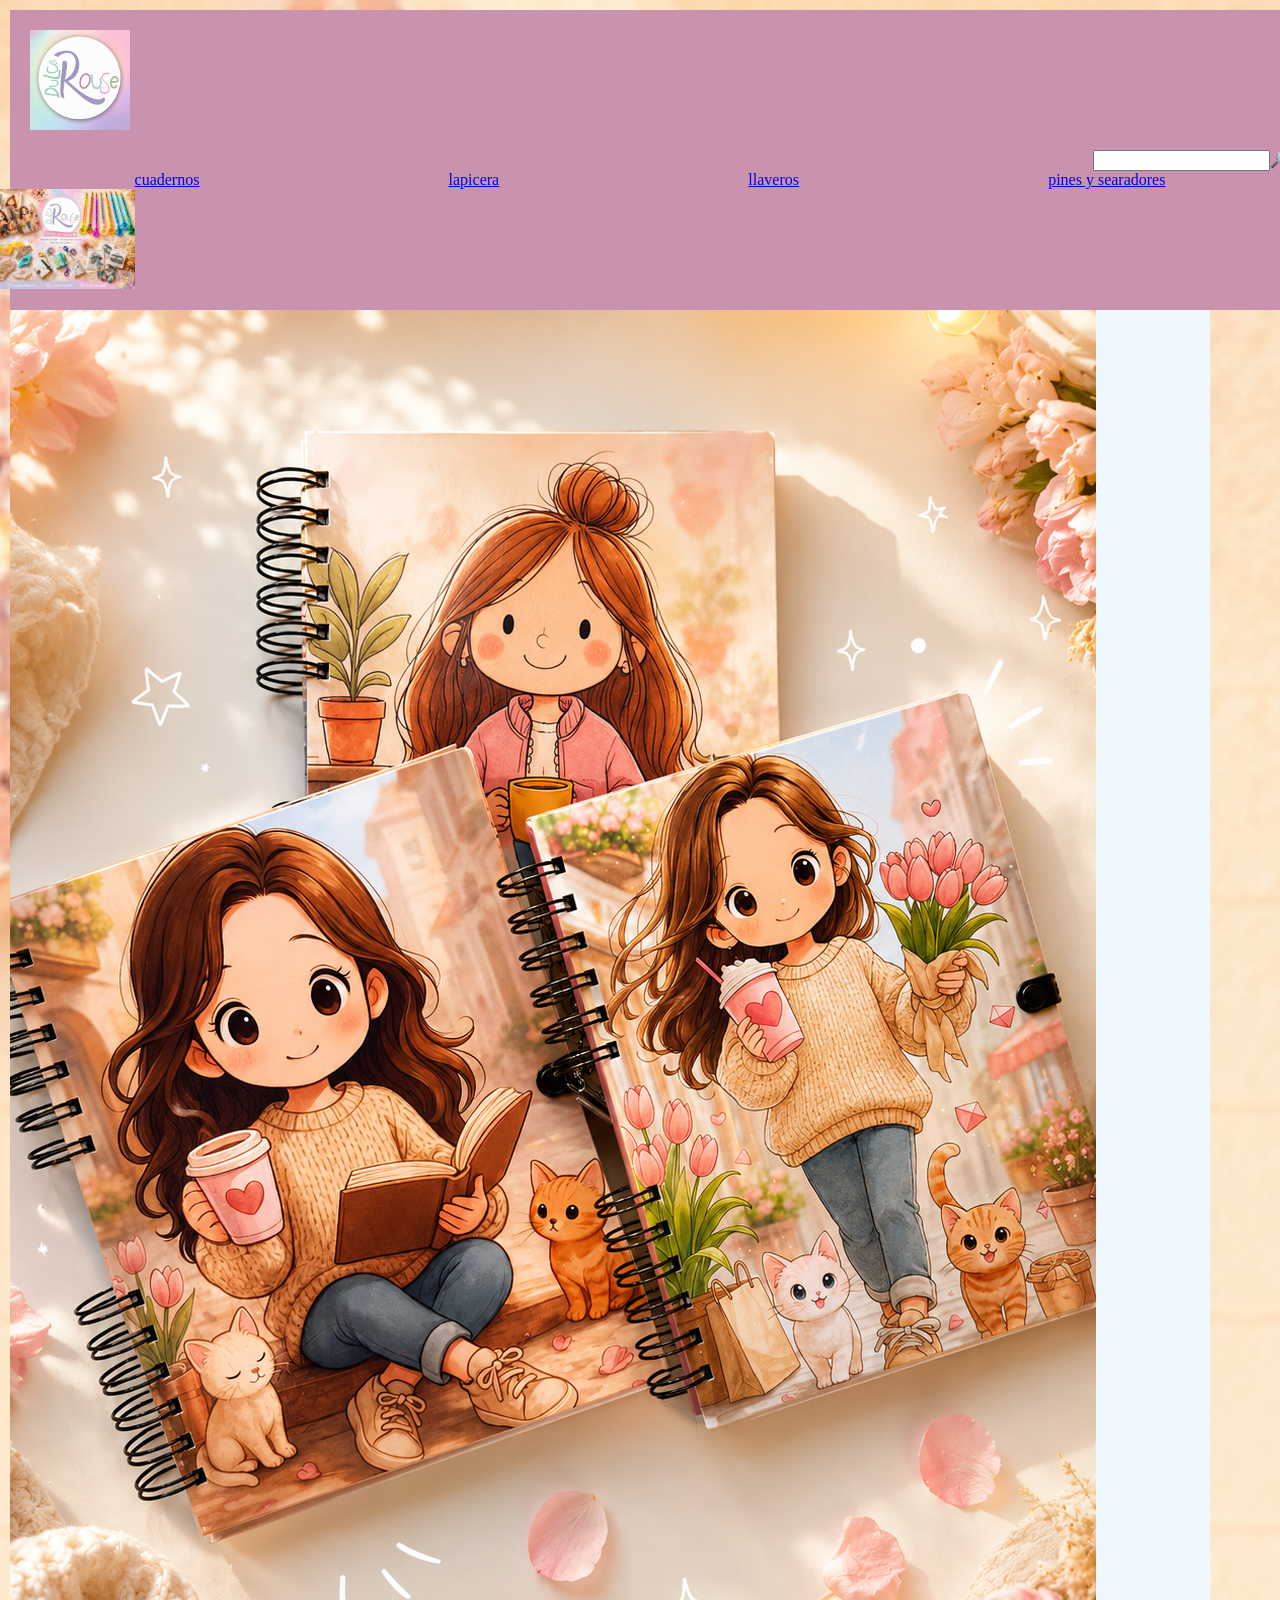
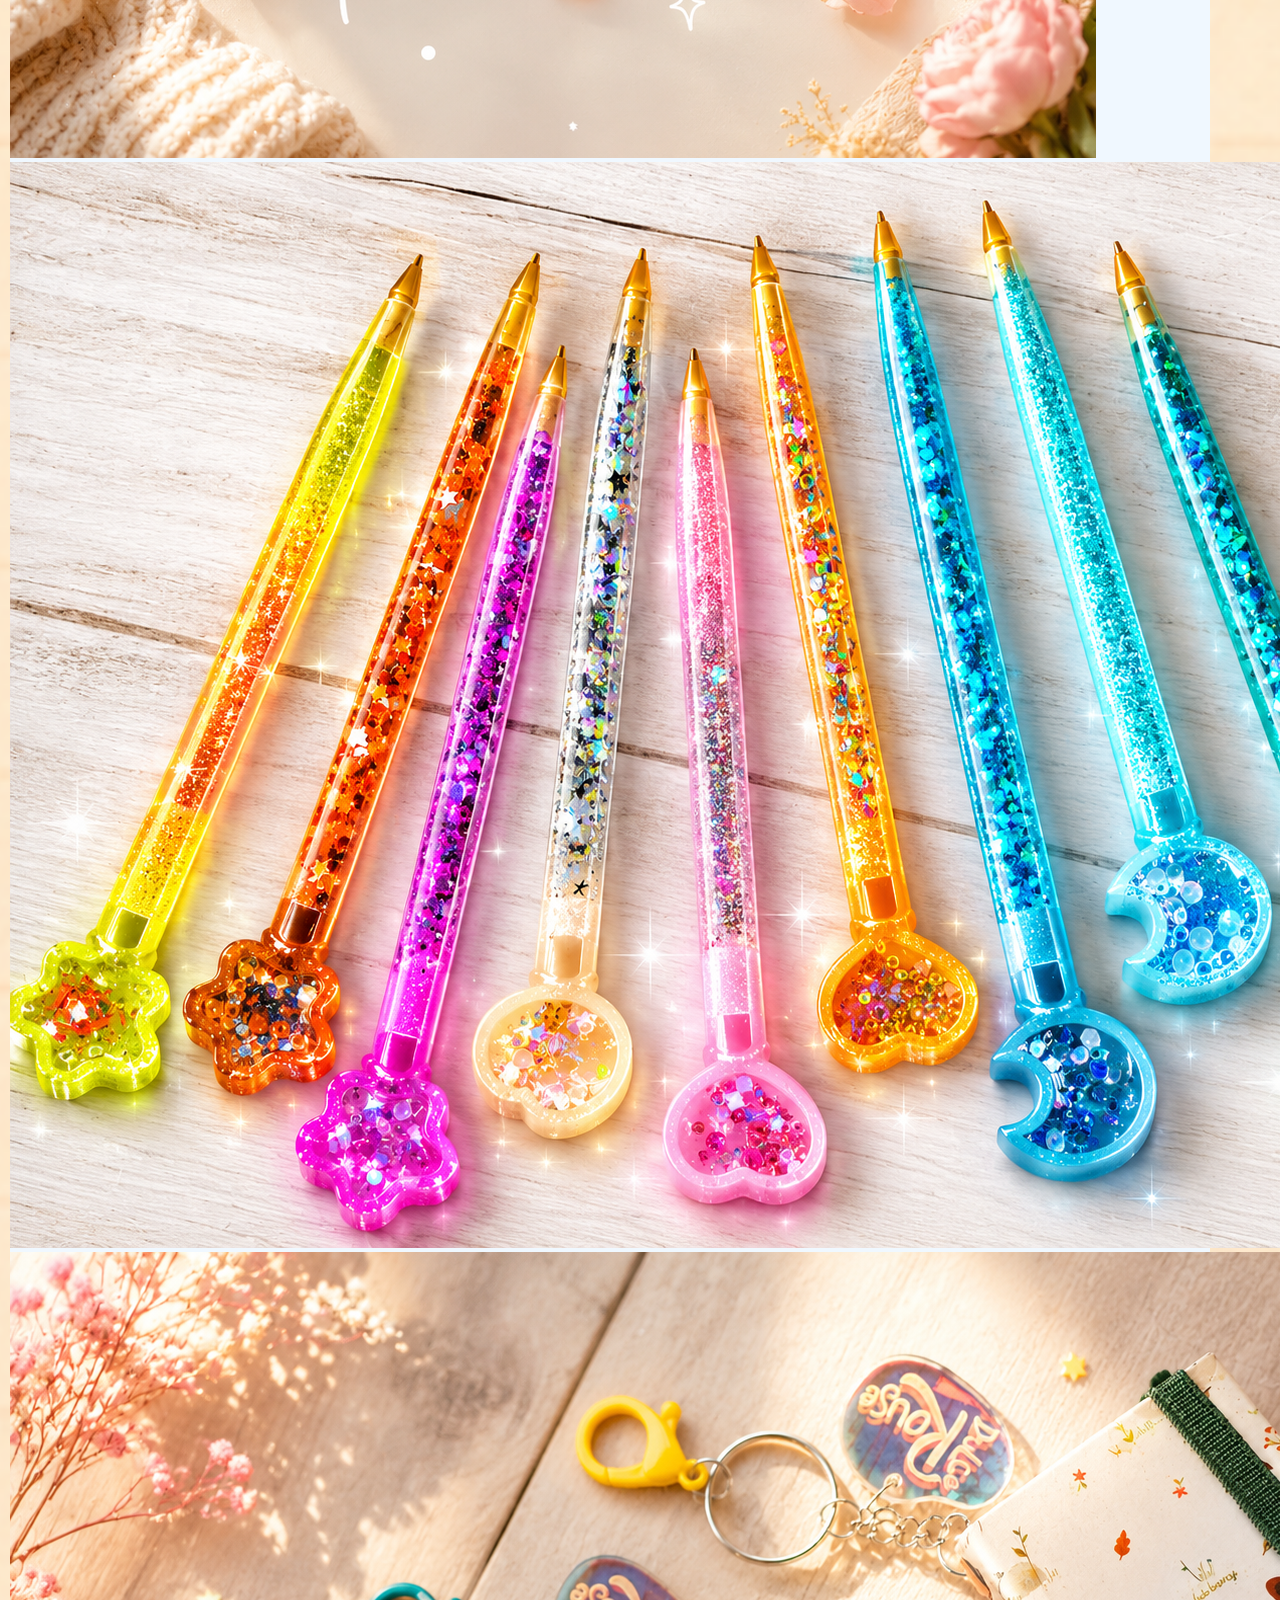
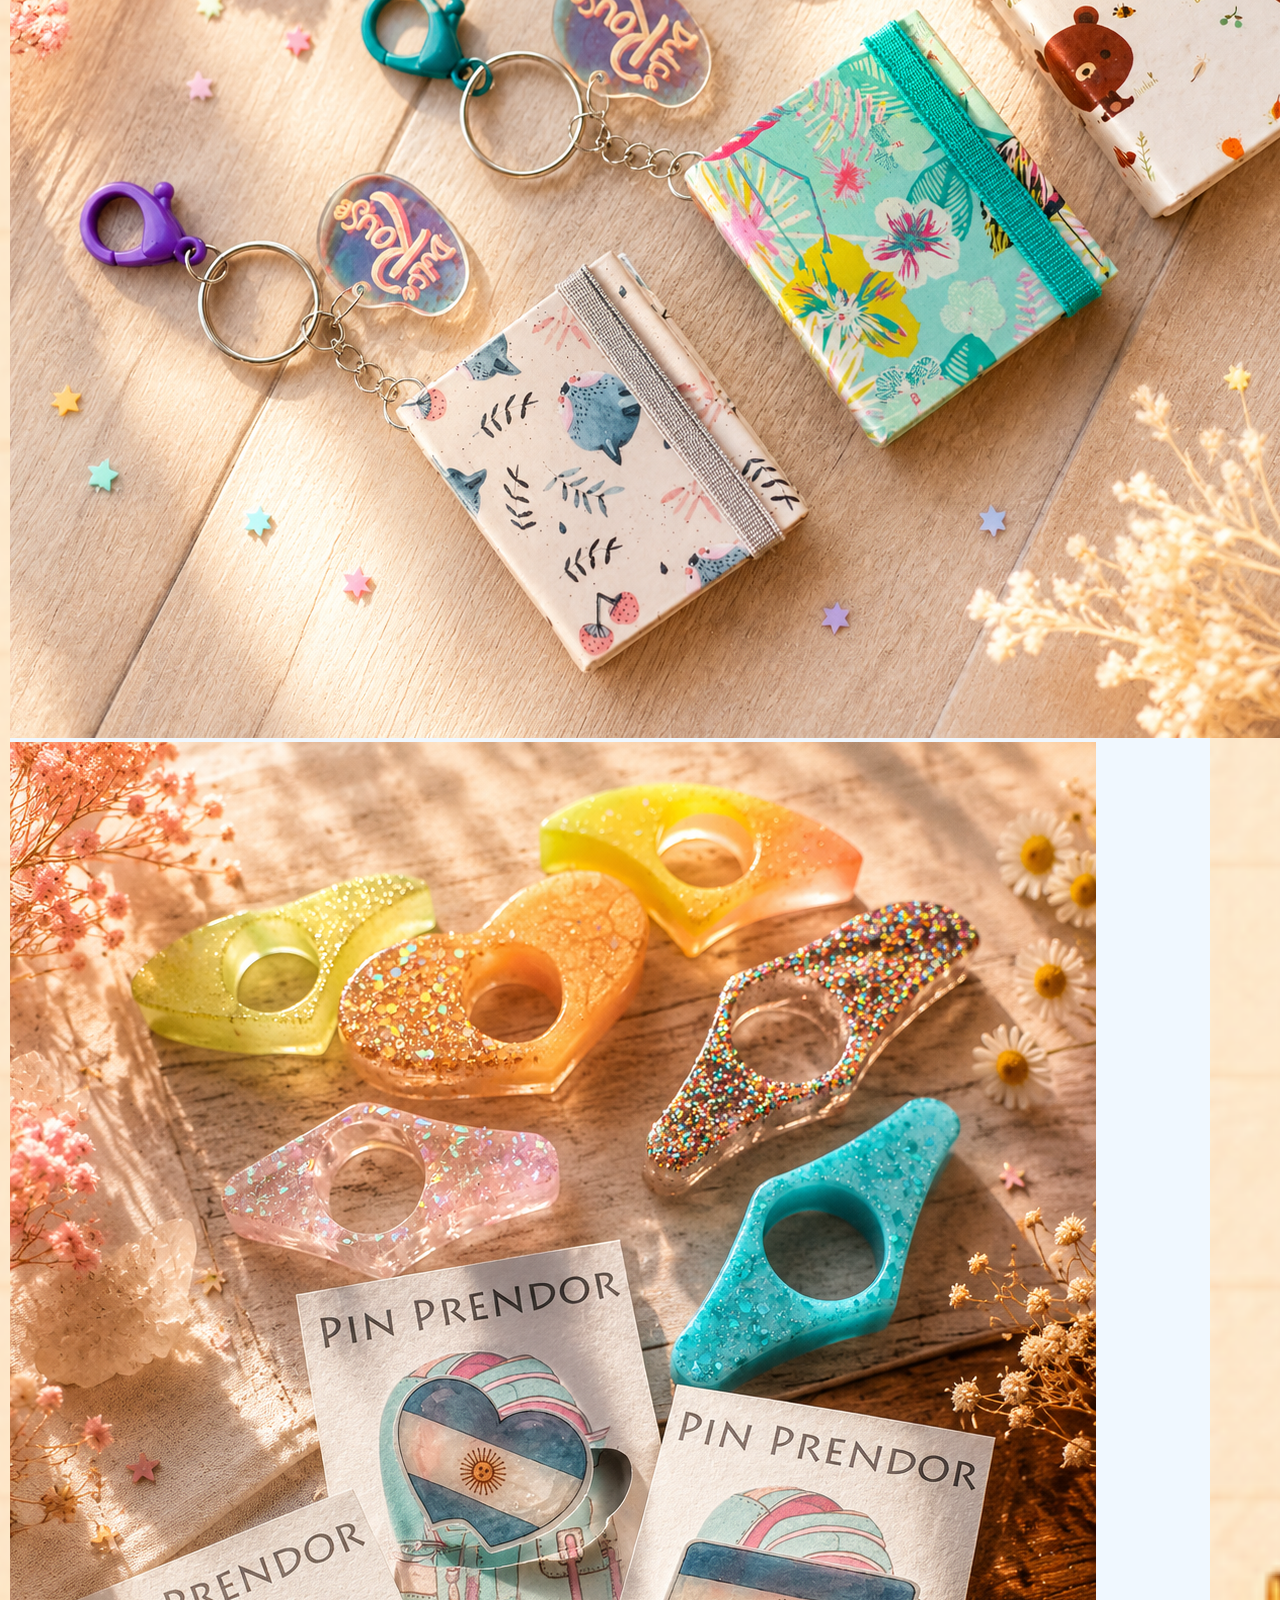
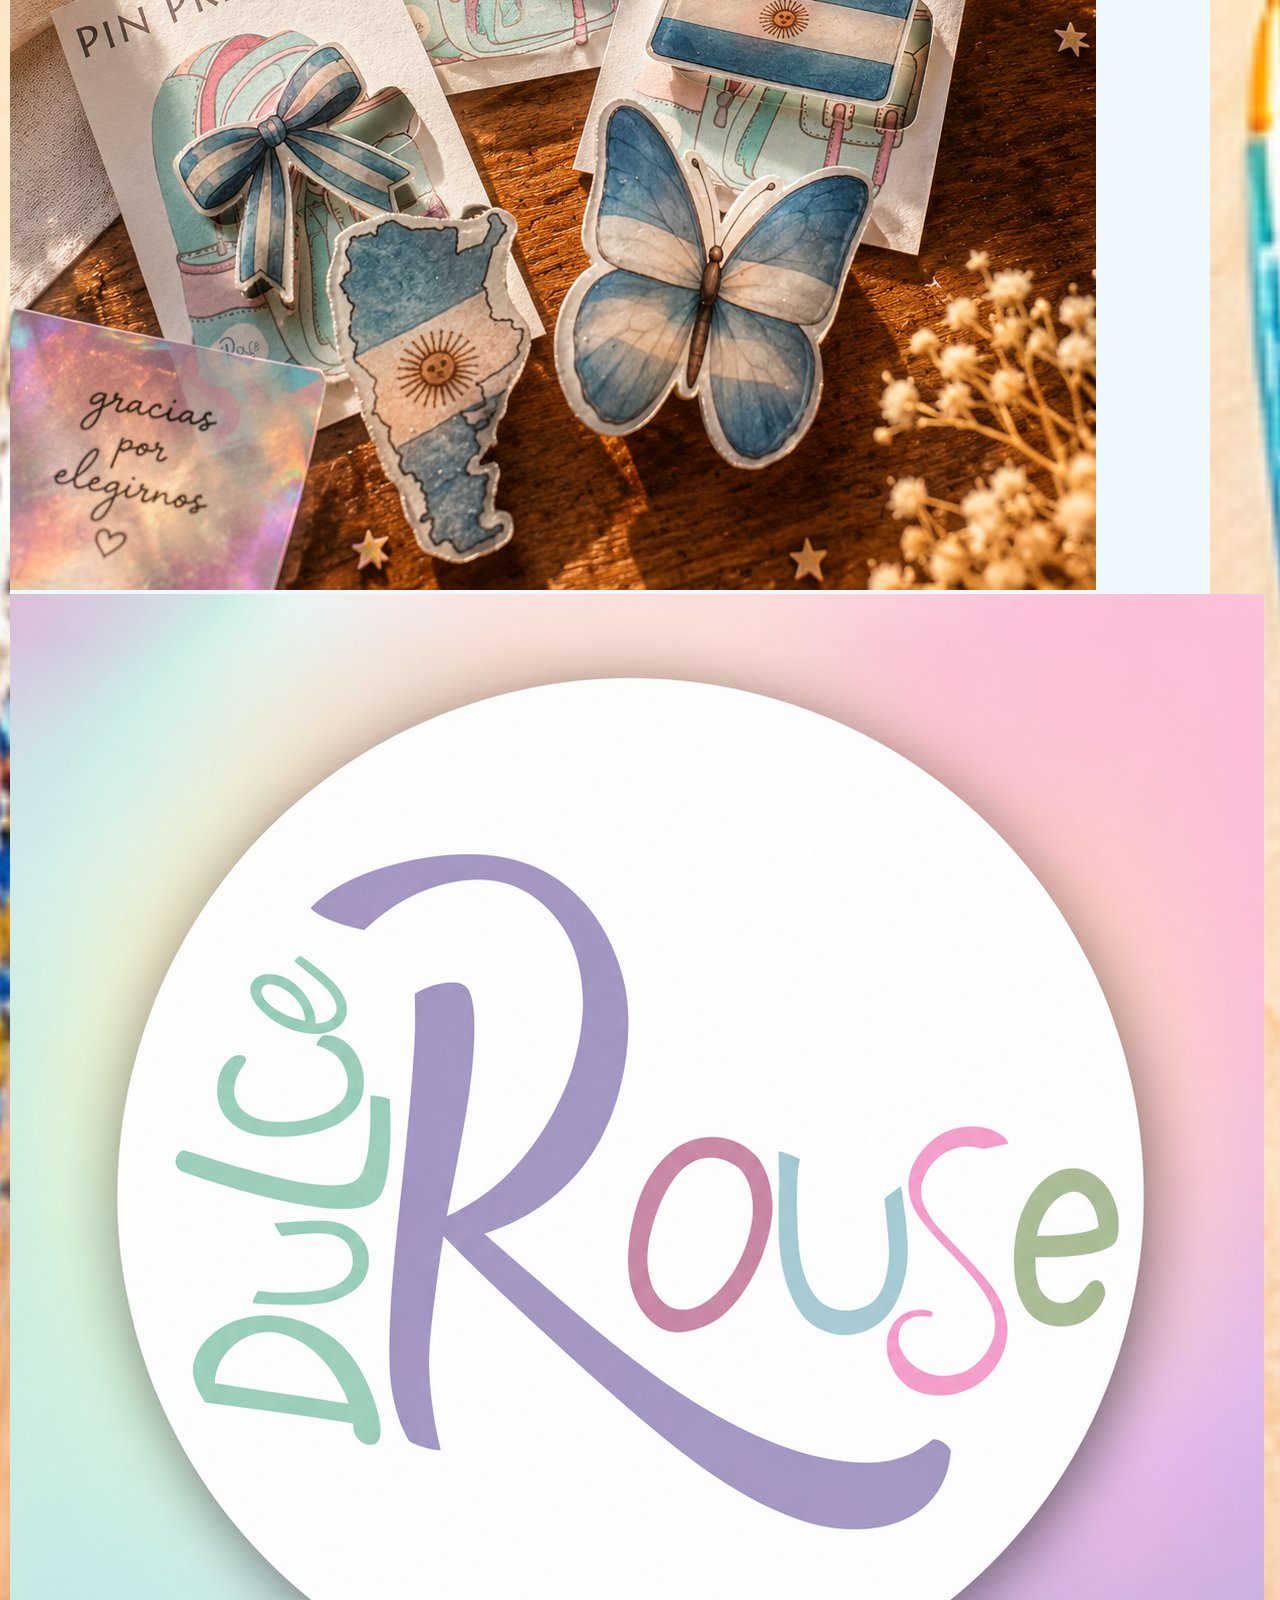
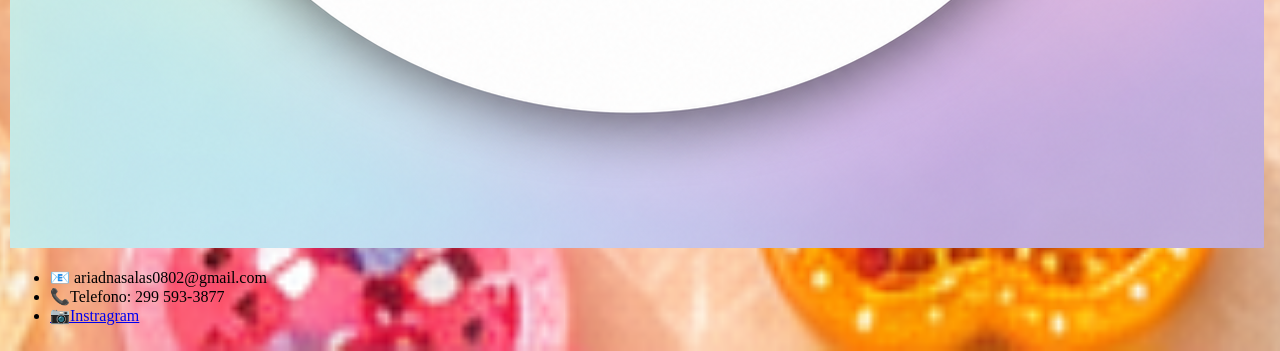
==== proyecto/index.html @ b8a69489 "as m" ====
<!DOCTYPE html>
<html lang="en">

<head>
    <meta charset="UTF-8">
    <meta name="viewport" content="width=device-width, initial-scale=1.0">
    <title>Document</title>
    <style>
        body{
            background-image: url(imagen/aseen/fondo.png);
            background-repeat: no-repeat;
            background-position: center;
            background-size: cover;
            width: 100%;
            margin: 5px;
            border: 5px;
            padding: 5px;

        }
        header{
            background-color: #C993AF;
            align-items: center;
            width: 100%;
            height: 300px;
        }
        .img-logo{
            display: flex;
            justify-content: flex-start;
            padding: 20px;
            border-radius: 50%;
            width: 100px;
            height: 100px;
        }
        .img-vaner{
            display: flex;
            justify-content: center;
            width: 100px;
            height: 100px;
        }
        .buscador{
            display: flex;
            justify-content: flex-end;
            align-items: flex-start;
        }
        header nav{
            display: flex;
            justify-content: center;
            justify-content: space-around;
            align-items: flex-start;
        }
        main{
            background-color: aliceblue;
            justify-content: cente;
            width: 1200px;
        }
        .img-venta{
            display: flex;
            flex-direction: column;
           
        }
    </style>
</head>

<body>
    <header>
        <div class="img-logo"><img src="imagen/aseen/logo.png" alt=""></div>
        <div class="buscador">
            <input type="text">
            <label for="buscador">🔎</label>
        </div>
        <nav>
            <a href="http://127.0.0.1:5500/proyecto/cuadernos.html">cuadernos</a>
            <a href="http://127.0.0.1:5500/proyecto/lapiceras.html">lapicera</a>
            <a href="http://127.0.0.1:5500/proyecto/llaveros.html">llaveros</a>
            <a href="http://127.0.0.1:5500/proyecto/pines_separadores.html">pines y searadores</a>
        </nav>
        <div class="img-vaner"><img src="imagen/aseen/vaner.png" alt=""></div>
    </header>
    <main>
        <article class="img-venta">
            <a href="http://127.0.0.1:5500/proyecto/cuadernos.html"> <img src="imagen/aseen/img-prim-cua.png" alt="" class="imagen"  width: 100px; ></a>
        </article>
        <article class="img-venta">
            <a href="http://127.0.0.1:5500/proyecto/lapiceras.html"><img src="imagen/aseen/img-prim-lapi.png" alt="" class="imagen" width: 100px; ></a>
        </article>
        <article class="img-venta">
            <a href="http://127.0.0.1:5500/proyecto/llaveros.html"><img src="imagen/aseen/img-prim-llave.png" alt="" class="imagen" width: 100px; ></a>
        </article>
        <article class="img-venta">
            <a href="http://127.0.0.1:5500/proyecto/pines_separadores.html"><img src="imagen/aseen/img-prim-pin-y-se.png" alt="" class="imagen" width: 100px;></a>
        </article>
    </main>
    <footer>
        <section>
            <div><img src="imagen/aseen/logo.png" alt=""></div>
            <ul>
                <li>📧 ariadnasalas0802@gmail.com</li>
                <li>📞Telefono: 299 593-3877</li>
                <li> <a href="https://www.instagram.com/dulce_rouse_encuadernacion/?hl=es-es"> 📷Instragram</a></li>
            </ul>
        </section>
</body>

</html>
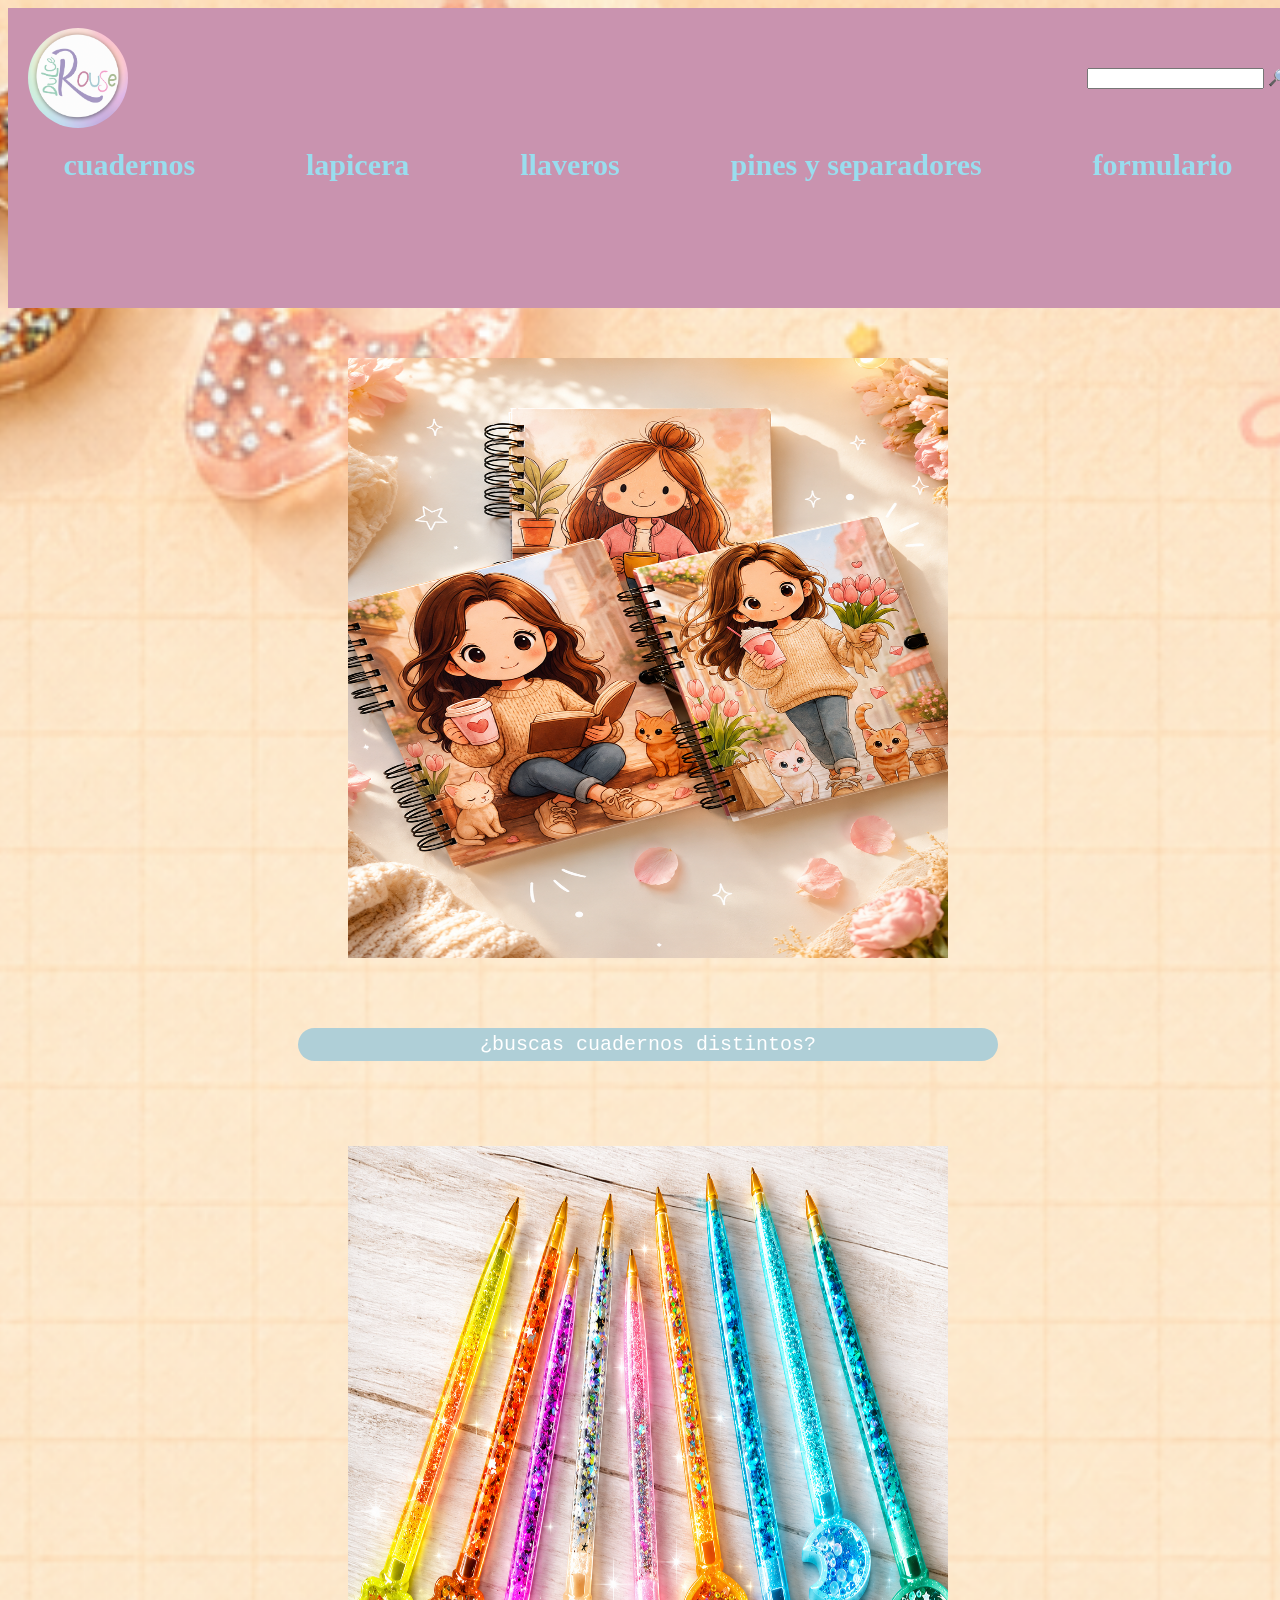
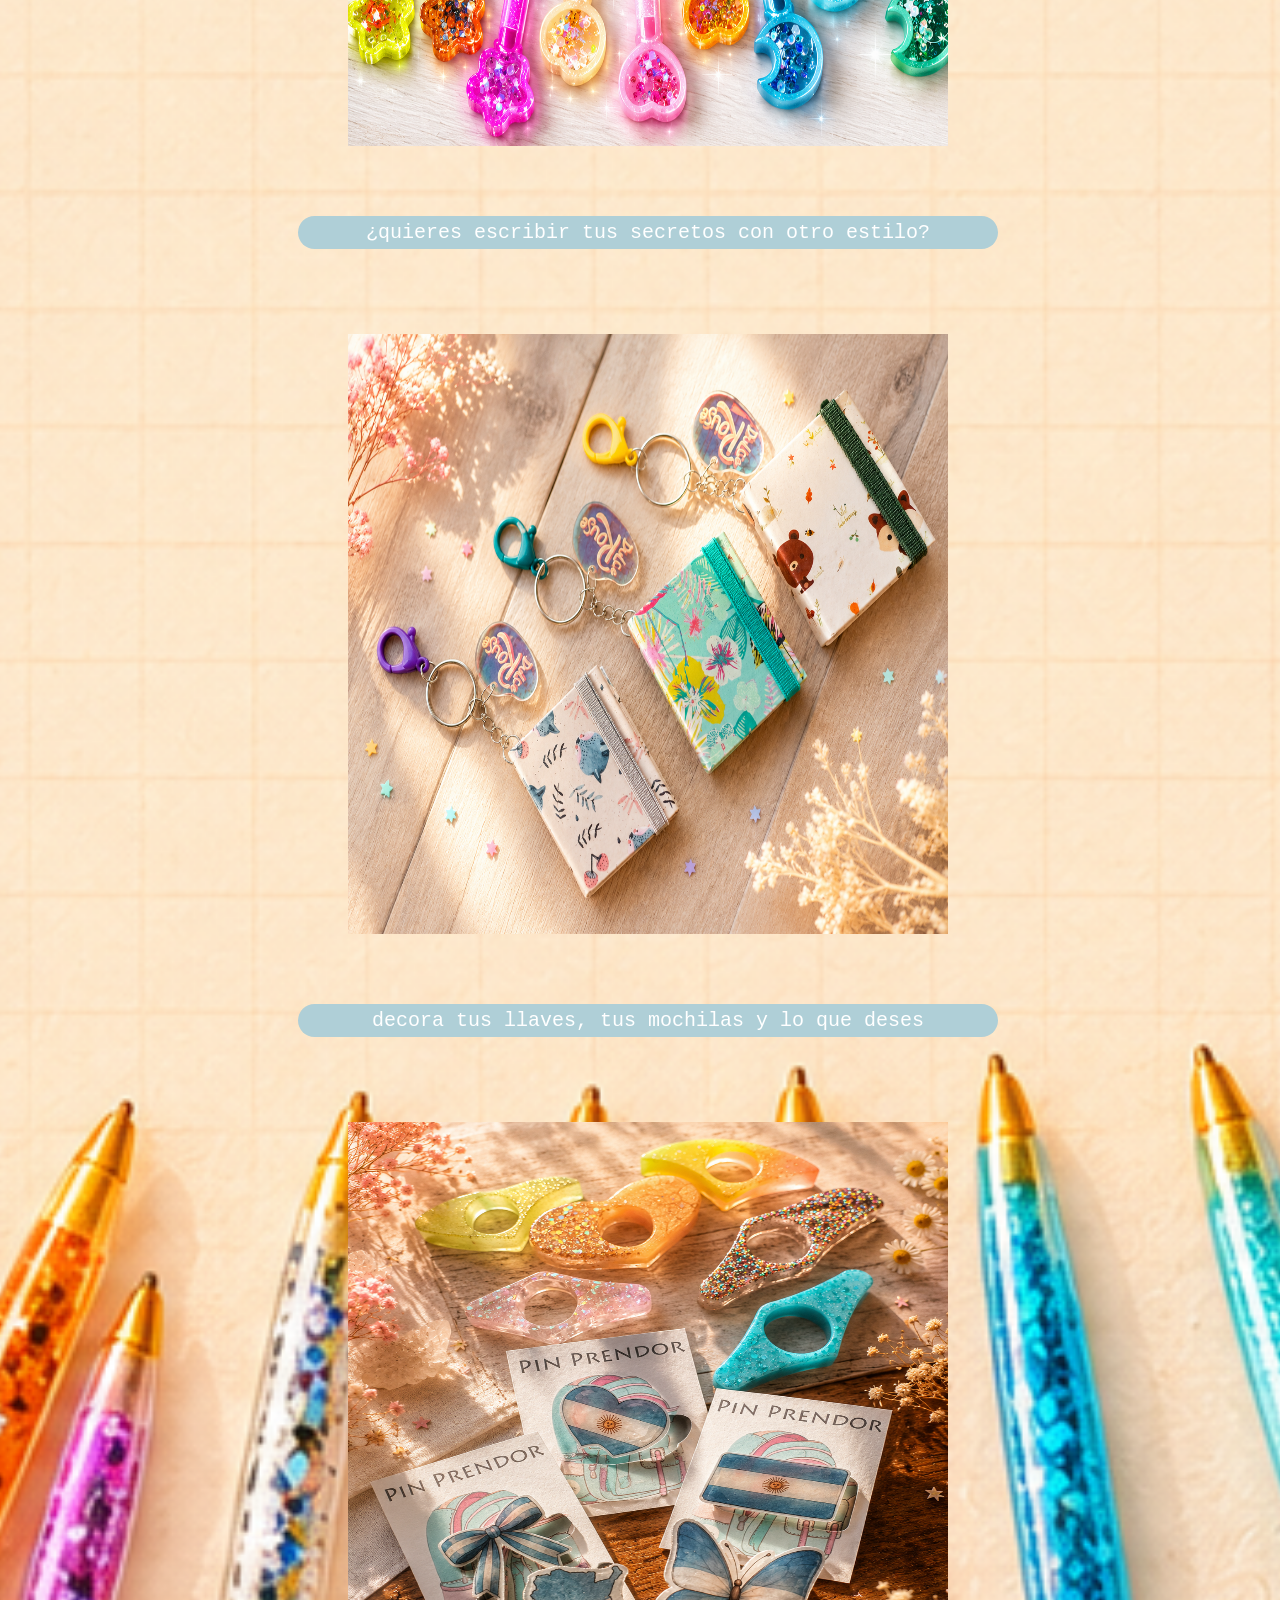
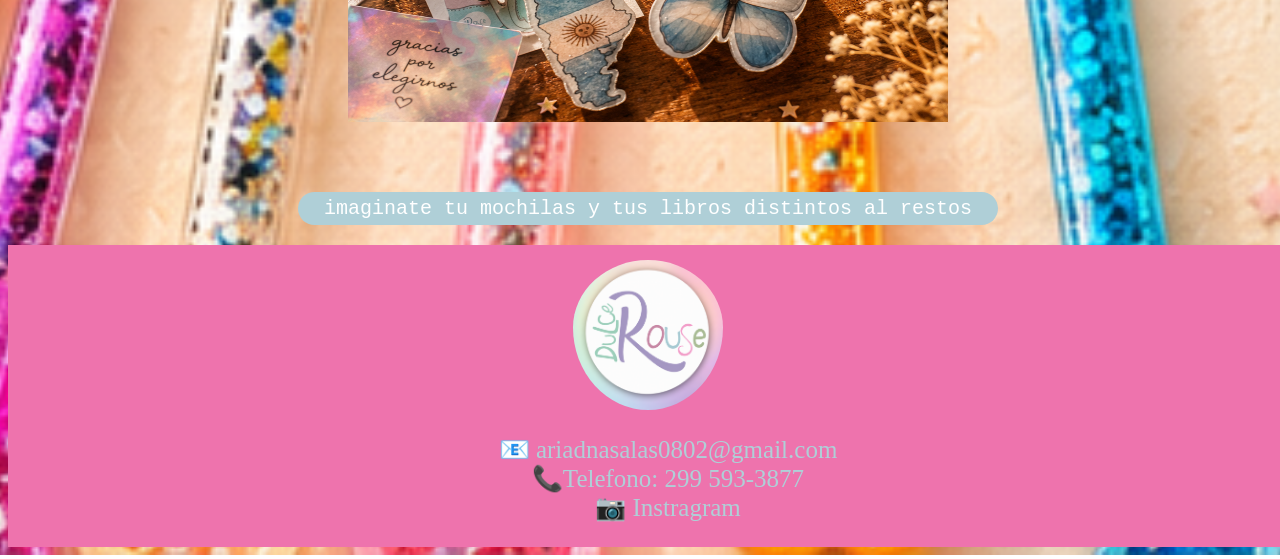
==== commit 1304b08b: "Add files via upload" ====
--- a/proyecto/index.html
+++ b/proyecto/index.html
@@ -5,98 +5,58 @@
     <meta charset="UTF-8">
     <meta name="viewport" content="width=device-width, initial-scale=1.0">
     <title>Document</title>
-    <style>
-        body{
-            background-image: url(imagen/aseen/fondo.png);
-            background-repeat: no-repeat;
-            background-position: center;
-            background-size: cover;
-            width: 100%;
-            margin: 5px;
-            border: 5px;
-            padding: 5px;
-
-        }
-        header{
-            background-color: #C993AF;
-            align-items: center;
-            width: 100%;
-            height: 300px;
-        }
-        .img-logo{
-            display: flex;
-            justify-content: flex-start;
-            padding: 20px;
-            border-radius: 50%;
-            width: 100px;
-            height: 100px;
-        }
-        .img-vaner{
-            display: flex;
-            justify-content: center;
-            width: 100px;
-            height: 100px;
-        }
-        .buscador{
-            display: flex;
-            justify-content: flex-end;
-            align-items: flex-start;
-        }
-        header nav{
-            display: flex;
-            justify-content: center;
-            justify-content: space-around;
-            align-items: flex-start;
-        }
-        main{
-            background-color: aliceblue;
-            justify-content: cente;
-            width: 1200px;
-        }
-        .img-venta{
-            display: flex;
-            flex-direction: column;
-           
-        }
-    </style>
+   <link rel="stylesheet" href="css.css">
 </head>
 
 <body>
     <header>
-        <div class="img-logo"><img src="imagen/aseen/logo.png" alt=""></div>
-        <div class="buscador">
-            <input type="text">
-            <label for="buscador">🔎</label>
+        <div class="logo-bus">
+            <div><img src="imagen/aseen/logo.png" alt="" class="img-logo"></div>
+            <div class="buscador">
+                <input type="text">
+                <label for="buscador">🔎</label>
+            </div>
         </div>
         <nav>
-            <a href="http://127.0.0.1:5500/proyecto/cuadernos.html">cuadernos</a>
-            <a href="http://127.0.0.1:5500/proyecto/lapiceras.html">lapicera</a>
-            <a href="http://127.0.0.1:5500/proyecto/llaveros.html">llaveros</a>
-            <a href="http://127.0.0.1:5500/proyecto/pines_separadores.html">pines y searadores</a>
+            <a href="cuadernos.html">cuadernos</a>
+            <a href="lapiceras.html">lapicera</a>
+            <a href="llaveros.html">llaveros</a>
+            <a href="pines_separadores.html">pines y separadores</a>
+            <a href="formulario.html">formulario</a>
         </nav>
-        <div class="img-vaner"><img src="imagen/aseen/vaner.png" alt=""></div>
+        <!--<div class="img-vaner"><img src="imagen/aseen/vaner.png" alt=""></div>-->
     </header>
     <main>
-        <article class="img-venta">
-            <a href="http://127.0.0.1:5500/proyecto/cuadernos.html"> <img src="imagen/aseen/img-prim-cua.png" alt="" class="imagen"  width: 100px; ></a>
-        </article>
-        <article class="img-venta">
-            <a href="http://127.0.0.1:5500/proyecto/lapiceras.html"><img src="imagen/aseen/img-prim-lapi.png" alt="" class="imagen" width: 100px; ></a>
-        </article>
-        <article class="img-venta">
-            <a href="http://127.0.0.1:5500/proyecto/llaveros.html"><img src="imagen/aseen/img-prim-llave.png" alt="" class="imagen" width: 100px; ></a>
-        </article>
-        <article class="img-venta">
-            <a href="http://127.0.0.1:5500/proyecto/pines_separadores.html"><img src="imagen/aseen/img-prim-pin-y-se.png" alt="" class="imagen" width: 100px;></a>
-        </article>
+        <div class="img-venta">
+            <article>
+                <a href="http://127.0.0.1:5500/proyecto/cuadernos.html"> <img src="imagen/aseen/img-prim-cua.png"
+                        alt=""></a>
+                <p>¿buscas cuadernos distintos?</p>
+            </article>
+            <article>
+                <a href="http://127.0.0.1:5500/proyecto/lapiceras.html"><img src="imagen/aseen/img-prim-lapi.png"
+                        alt=""></a>
+                <p>¿quieres escribir tus secretos con otro estilo?</p>
+            </article>
+            <article>
+                <a href="http://127.0.0.1:5500/proyecto/llaveros.html"><img src="imagen/aseen/img-prim-llave.png"
+                        alt=""></a>
+                <p>decora tus llaves, tus mochilas y lo que deses</p>
+            </article>
+            <article>
+                <a href="http://127.0.0.1:5500/proyecto/pines_separadores.html"><img
+                        src="imagen/aseen/img-prim-pin-y-se.png" alt=""></a>
+                <p>imaginate tu mochilas y tus libros distintos al restos</p>
+            </article>
+        </div>
     </main>
     <footer>
         <section>
-            <div><img src="imagen/aseen/logo.png" alt=""></div>
+            <div class="logo-foo"><img src="imagen/aseen/logo.png" alt=""></div>
             <ul>
                 <li>📧 ariadnasalas0802@gmail.com</li>
                 <li>📞Telefono: 299 593-3877</li>
-                <li> <a href="https://www.instagram.com/dulce_rouse_encuadernacion/?hl=es-es"> 📷Instragram</a></li>
+                <li> <a href="https://www.instagram.com/dulce_rouse_encuadernacion/?hl=es-es"> 📷 Instragram</a></li>
             </ul>
         </section>
 </body>
--- a/proyecto/css.css
+++ b/proyecto/css.css
@@ -0,0 +1,125 @@
+ body {
+            background-image: url(imagen/aseen/fondo.png);
+            background-repeat: no-repeat;
+            background-position: center;
+            background-size: cover;
+            width: 100%;
+
+
+        }
+
+        header {
+            background-color: #C993AF;
+            align-items: center;
+            width: 100%;
+            height: 300px;
+            padding: 0 auto;
+        }
+
+        .img-logo {
+            display: flex;
+            justify-content: flex-start;
+            padding: 20px;
+            border-radius: 50%;
+            width: 100px;
+            height: 100px;
+        }
+
+        /* .img-vaner {
+            display: flex;
+            justify-content: center;
+            
+        }*/
+
+        .logo-bus {
+            display: flex;
+            justify-content: space-between;
+            align-items: flex-start;
+            align-items: center;
+        }
+
+
+        header nav {
+            display: flex;
+            justify-content: center;
+            justify-content: space-around;
+            align-items: flex-start;
+
+        }
+
+        header nav a {
+            text-decoration: none;
+            color: #99ddee;
+            font-size: 30px;
+            font-weight: 700;
+            
+        }
+        header nav a:hover{
+            transform: scale(1.3);
+            transition: 0.3s;
+            color: white;
+        }
+
+        /*main*/
+        main {
+            flex-wrap: wrap;
+            display: flex;
+            justify-content: center;
+        }
+
+        .img-venta {
+            display: flex;
+            flex-wrap: wrap;
+            justify-content: center;
+            gap: 15px;/**/
+        }
+
+        main div article a img {
+            width: 600px;
+            height: 600px;
+            display: flex;
+            flex-wrap: wrap;
+            padding: 50px;
+        }
+
+        main p {
+            color: white;
+            background-color: #AFCFD7;
+            border-radius: 20px;
+            text-align: center;
+            font-size: 20px;
+            font-family: monospace;
+            padding: 5px;
+        }
+
+        /*footer*/
+        footer {
+            background-color: #ee73ad;
+            display: flex;
+            justify-content: center;
+        }
+
+        footer div img {
+            width: 150px;
+            border-radius: 50%;
+            padding-top: 15px;
+        }
+
+        footer section ul {
+            color: #AFCFD7;
+            text-align: center;
+            list-style: none;
+            font-size: 25px;
+        }
+
+        footer section a {
+            text-decoration: none;
+            color: #AFCFD7;
+            font-size: 25px;
+
+        }
+
+        .logo-foo {
+            display: flex;
+            justify-content: center;
+        }
